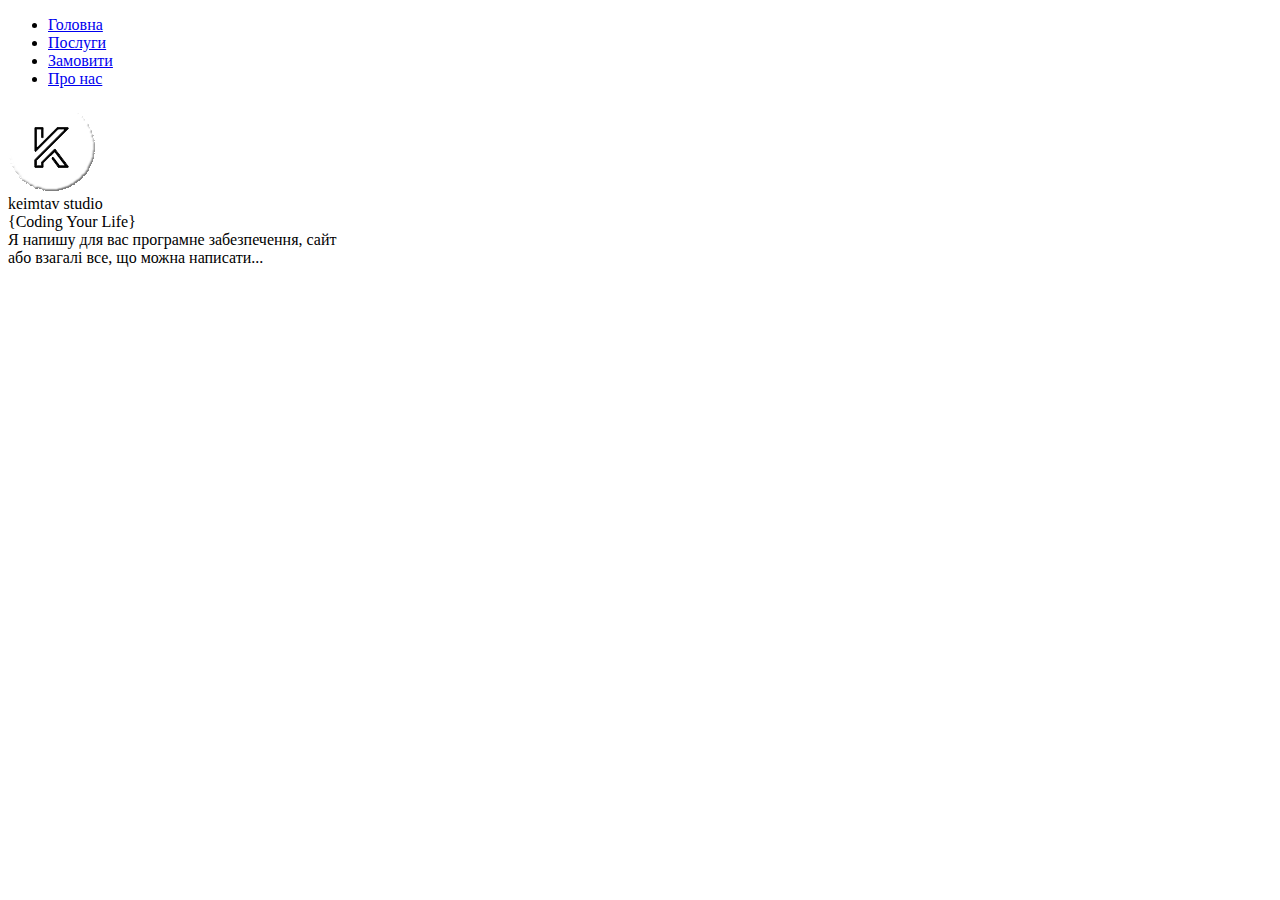
==== about.html @ 0e9e1ebb "commit #6" ====
<!DOCTYPE html>
<html lang = "ru">
<head>
    <meta charset = "UTF-8">
    <meta name = "viewport" content = "width=device-width, initial-scale=1.0">
    <link rel = "stylesheet" href = "css/about.css" type = "text/css">
    <link rel = "stylesheet" href = "css/media-queries/media-queries-about.css" type = "text/css">
    <link rel = "shortcut icon" href = "assets/images/favicon.png" type = "image/png">
    <title>keimtav - студія розробки</title>
</head>
<body>
  <header>
    <div class = "header-block">
      <nav class = "menu">
        <ul class = "ul-nav">
          <li class = "li-nav"><a href="#">Головна</a></li>
          <li class = "li-nav"><a href = "#">Послуги</a></li>
          <li class = "li-nav"><a href = "#">Замовити</a></li>
          <li class = "li-nav"><a href = "#">Про нас</a></li>
        </ul>
      </nav>
      <div class = "logo">
        <img src = "assets/images/logotype.png" alt = "Логотип студії">
      </div>
      <div id = "header-text">
        <span>keimtav studio</span>
      </div>
      <div class = "topline">
      </div>
    </div>
    </header>
    <main>
      <section>
        <div class = "main-text">
          <span id = "upper-main-text">{Coding Your Life}</span><br>
          <span id = "bottom-main-text">Я напишу для вас <span class = "colored-text">програмне забезпечення</span>, <span class = "colored-text">сайт</span> <br>або взагалі все, що можна написати...</span>
        </div>
      </section>
      <!--<section>
        <div class = "container">
          <div class = "titles">
            <h1>
              {coding your life}
            </h1>
          </div>
        </div>
      <div class = "main_text">
        Сайт, на якому, ви можете замовити <br>програмне забезпечення, сайт<br>або взагалі все, що можна написати...
      </div>
    </section>-->
  </main>
  <footer>
  </footer>
</body>
</html>
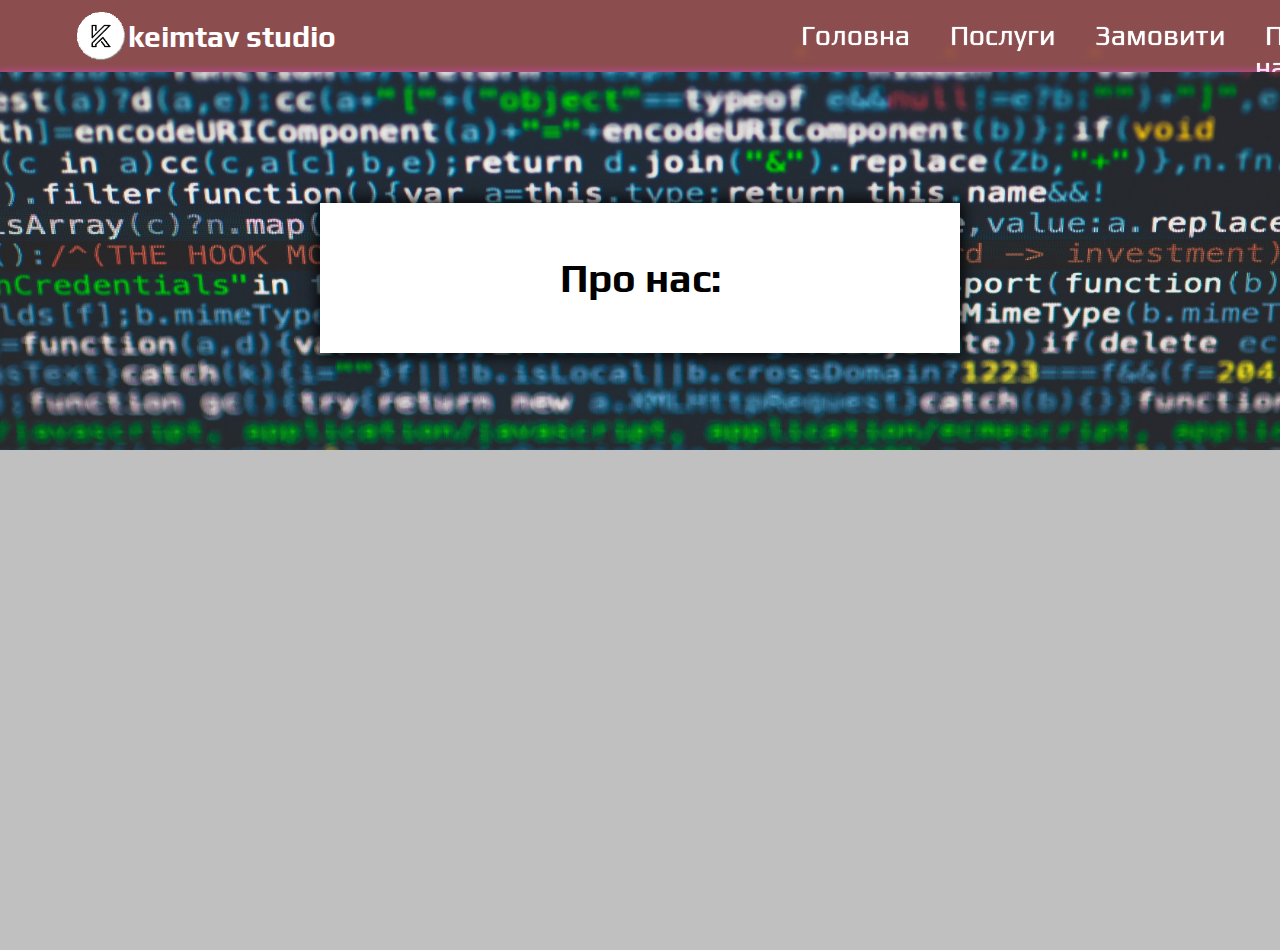
==== commit 7f143f9a: "commit #7" ====
--- a/about.html
+++ b/about.html
@@ -1,22 +1,22 @@
 <!DOCTYPE html>
 <html lang = "ru">
 <head>
-    <meta charset = "UTF-8">
-    <meta name = "viewport" content = "width=device-width, initial-scale=1.0">
-    <link rel = "stylesheet" href = "css/about.css" type = "text/css">
-    <link rel = "stylesheet" href = "css/media-queries/media-queries-about.css" type = "text/css">
-    <link rel = "shortcut icon" href = "assets/images/favicon.png" type = "image/png">
-    <title>keimtav - студія розробки</title>
+  <meta charset = "UTF-8">
+  <meta name = "viewport" content = "width=device-width, initial-scale=1.0">
+  <link rel = "stylesheet" href = "css/about.css" type = "text/css">
+  <link rel = "stylesheet" href = "css/media-queries/media-queries-about.css" type = "text/css">
+  <link rel = "shortcut icon" href = "assets/images/favicon.png" type = "image/png">
+  <title>keimtav - студія розробки</title>
 </head>
 <body>
   <header>
     <div class = "header-block">
       <nav class = "menu">
         <ul class = "ul-nav">
-          <li class = "li-nav"><a href="#">Головна</a></li>
-          <li class = "li-nav"><a href = "#">Послуги</a></li>
-          <li class = "li-nav"><a href = "#">Замовити</a></li>
-          <li class = "li-nav"><a href = "#">Про нас</a></li>
+          <li class = "li-nav"><a href="index.html">Головна</a></li>
+          <li class = "li-nav"><a href = "service.html">Послуги</a></li>
+          <li class = "li-nav"><a href = "order.html">Замовити</a></li>
+          <li class = "li-nav"><a href = "about.html">Про нас</a></li>
         </ul>
       </nav>
       <div class = "logo">
@@ -28,26 +28,29 @@
       <div class = "topline">
       </div>
     </div>
-    </header>
-    <main>
-      <section>
-        <div class = "main-text">
-          <span id = "upper-main-text">{Coding Your Life}</span><br>
-          <span id = "bottom-main-text">Я напишу для вас <span class = "colored-text">програмне забезпечення</span>, <span class = "colored-text">сайт</span> <br>або взагалі все, що можна написати...</span>
+  </header>
+  <main>
+    <section>
+      <div class = "back-image-block">
+        <div class = "header-text-about">
+          <span>Про нас:</span>
         </div>
-      </section>
-      <!--<section>
-        <div class = "container">
-          <div class = "titles">
-            <h1>
-              {coding your life}
-            </h1>
-          </div>
-        </div>
-      <div class = "main_text">
-        Сайт, на якому, ви можете замовити <br>програмне забезпечення, сайт<br>або взагалі все, що можна написати...
       </div>
-    </section>-->
+      <div class = "about-block">
+        <!--<article class = "about-text">
+          Моя студія пропонує Вам найкращі послуги нашого міста.
+          Я напишу вам веб-сайт, програмний додаток та інше за найкоротший час і за адекватну ціну.
+          Чому саме keimtav studio:
+          <ul>
+            <li>- висока якість продукту</li>
+            <li>- короткий час виконання роботи</li>
+            <li>- доступна і адекватна ціна</li>
+            <li>- великий досвід за плечима</li>
+            <li>- низка відгуків і рецензій</li>
+          </ul>
+        </article>-->
+      </div>
+    </section>
   </main>
   <footer>
   </footer>
--- a/css/about.css
+++ b/css/about.css
@@ -0,0 +1,150 @@
+* {
+  margin: 0;
+  padding: 0;
+}
+body {
+    background: url(../assets/images/main_bg.jpg);
+    background-size: cover;
+    background-attachment: fixed;
+  	background-repeat: no-repeat;
+  	color: white;
+}
+.header-block {
+  display: block;
+  position: sticky;
+  background-color: #8C4D4E;
+  width: 100%;
+  height: 75px;
+  top: 0%;
+}
+.menu {
+  display: block;
+  position: absolute;
+  left: 61%;
+  top: 12%;
+  height: 75px;
+  z-index: 1;
+}
+ul.ul-nav {
+  display: flex;
+  padding: 0;
+  justify-content: center;
+}
+li.li-nav {
+  padding: 10px;
+  list-style: none;
+}
+li.li-nav a {
+  text-decoration: none;
+  position: relative;
+  font-family: "Play-Regular";
+  font-size: 28px;
+  margin-left: 10px;
+  margin-right: 10px;
+  color: white;
+  text-shadow: 0px 0px 1px white;
+  transition: .2s;
+}
+li.li-nav a::before {
+	content: "";
+	width: 0;
+	height: 3px;
+	background-color: #FFAA00;
+  box-shadow: 0px 0px 10px 1px #FFAA00;
+	position: absolute;
+	top: 99.9%;
+	left: 0;
+	transition: .5s;
+	mix-blend-mode: multiply;
+}
+li.li-nav:hover a::before {
+	width: 100%;
+}
+li.li-nav a::before {
+	transition: .5s;
+	mix-blend-mode: multiply;
+}
+li.li-nav a:hover {
+  text-shadow: 0px 0px 5px white;
+  transition: .5s;
+}
+#header-text {
+  display: block;
+  position: absolute;
+  left: 10%;
+  top: 25%;
+}
+#header-text span {
+  font-family: "Play-Bold";
+  font-size: 30px;
+}
+.logo {
+  display: block;
+  position: absolute;
+  top: 16.5%;
+  left: 6%;
+}
+.logo img {
+  width: 55%;
+}
+.topline {
+  display: block;
+  position: absolute;
+  width: 100%;
+  height: 4px;
+  background-color: #F44AF4;
+  box-shadow: 0px 0px 10px 1px #F44AF4;
+  top: 100%;
+  z-index: 1;
+}
+.back-image-block {
+  display: block;
+  position: absolute;
+  width: 100%;
+  top: 8%;
+  height: 411px;
+  background: url(../assets/images/about-back-image.jpg) no-repeat;
+  background-position: center;
+  background-size: cover;
+}
+.header-text-about {
+  display: block;
+  position: absolute;
+  width: 50%;
+  background-color: white;
+  height: 150px;
+  top: 50%;
+  left: 50%;
+  box-shadow: 0px 0px 15px 2px black;
+  transform: translate(-50%, -50%);
+}
+.header-text-about span {
+  display: block;
+  position: absolute;
+  top: 50%;
+  left: 50%;
+  transform: translate(-50%, -50%);
+  color: black;
+  font-family: "Play-Bold";
+  font-size: 40px;
+}
+.about-block {
+  display: block;
+  position: absolute;
+  top: 50%;
+  width: 100%;
+  height: 500px;
+  background-color: silver;
+}
+@font-face {
+  font-family: "Play-Regular";
+	src: url("../assets/fonts/Play-Regular.ttf") format("truetype");
+	font-style: normal;
+	font-weight: normal;
+}
+@font-face {
+  font-family: "Play-Bold";
+	src: url("../assets/fonts/Play-Bold.ttf") format("truetype");
+	font-style: normal;
+	font-weight: normal;
+}
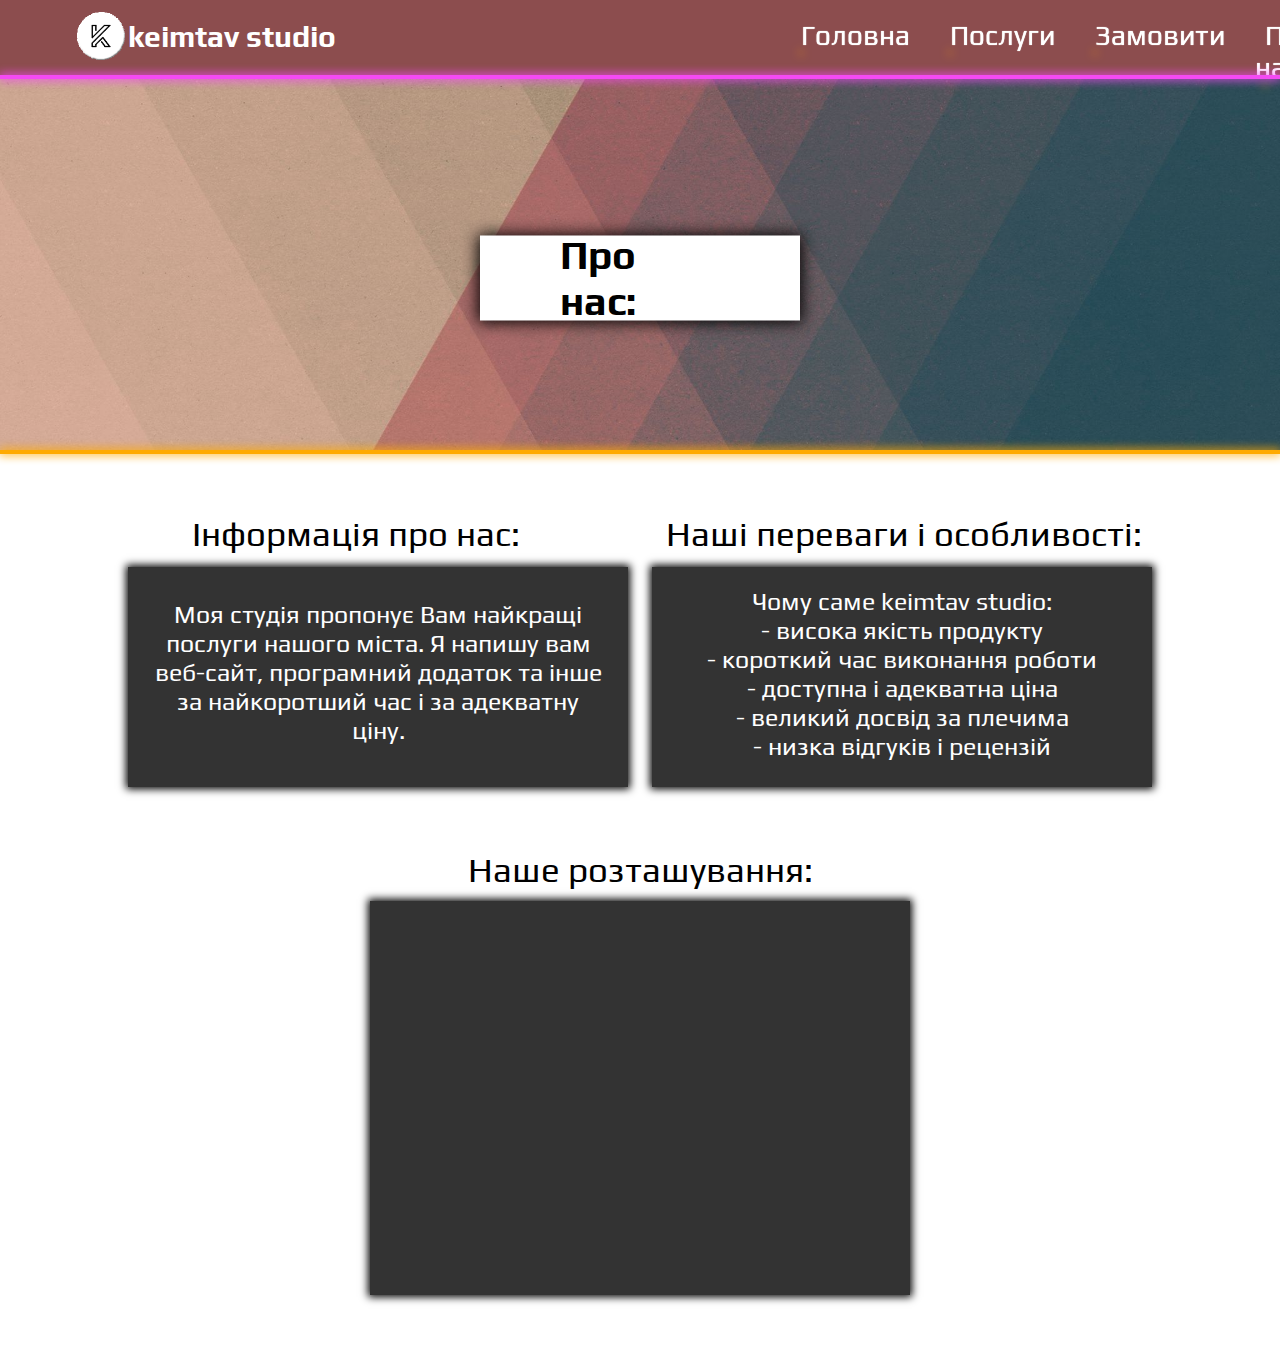
==== commit f524b9e9: "commit #8" ====
--- a/about.html
+++ b/about.html
@@ -37,18 +37,32 @@
         </div>
       </div>
       <div class = "about-block">
-        <!--<article class = "about-text">
-          Моя студія пропонує Вам найкращі послуги нашого міста.
-          Я напишу вам веб-сайт, програмний додаток та інше за найкоротший час і за адекватну ціну.
-          Чому саме keimtav studio:
-          <ul>
-            <li>- висока якість продукту</li>
-            <li>- короткий час виконання роботи</li>
-            <li>- доступна і адекватна ціна</li>
-            <li>- великий досвід за плечима</li>
-            <li>- низка відгуків і рецензій</li>
-          </ul>
-        </article>-->
+        <div class = "about-line">
+        </div>
+        <span id = "header-text-info">Інформація про нас:</span>
+        <div class = "about-text">
+          <article>
+            Моя студія пропонує Вам найкращі послуги нашого міста.
+            Я напишу вам веб-сайт, програмний додаток та інше за найкоротший час і за адекватну ціну.
+          </article>
+        </div>
+        <span id = "header-text-features">Наші переваги і особливості:</span>
+        <div class = "about-features">
+          <article class = "aboit-features-text">
+            Чому саме keimtav studio:
+            <ul class = about-features-ul>
+              <li>- висока якість продукту</li>
+              <li>- короткий час виконання роботи</li>
+              <li>- доступна і адекватна ціна</li>
+              <li>- великий досвід за плечима</li>
+              <li>- низка відгуків і рецензій</li>
+            </ul>
+          </article>
+        </div>
+        <span id = "header-map-location">Наше розташування:</span>
+        <div class = "map-location">
+          <iframe src="https://www.google.com/maps/embed?pb=!1m18!1m12!1m3!1d1067.9370875100544!2d30.522065343782902!3d50.459784914924285!2m3!1f0!2f0!3f0!3m2!1i1024!2i768!4f13.1!3m3!1m2!1s0x40d4ce46a355fd4f%3A0x9bb1b5375abbc47!2sGoogle%20Ukraine!5e0!3m2!1sru!2sua!4v1572490765099!5m2!1sru!2sua" width="500" height="350" frameborder="0" style="border:0;" allowfullscreen=""></iframe>
+        </div>
       </div>
     </section>
   </main>
--- a/css/about.css
+++ b/css/about.css
@@ -11,11 +11,12 @@
 }
 .header-block {
   display: block;
-  position: sticky;
+  position: fixed;
   background-color: #8C4D4E;
   width: 100%;
   height: 75px;
-  top: 0%;
+  top: 0;
+  z-index: 1;
 }
 .menu {
   display: block;
@@ -103,16 +104,13 @@
   width: 100%;
   top: 8%;
   height: 411px;
-  background: url(../assets/images/about-back-image.jpg) no-repeat;
-  background-position: center;
-  background-size: cover;
 }
 .header-text-about {
   display: block;
   position: absolute;
-  width: 50%;
+  width: 25%;
   background-color: white;
-  height: 150px;
+  height: 85px;
   top: 50%;
   left: 50%;
   box-shadow: 0px 0px 15px 2px black;
@@ -133,8 +131,92 @@
   position: absolute;
   top: 50%;
   width: 100%;
-  height: 500px;
-  background-color: silver;
+  height: 900px;
+  background-color: white;
+}
+.about-line {
+  display: block;
+  position: absolute;
+  width: 100%;
+  height: 4px;
+  background-color: #FFAA00;
+  box-shadow: 0px 0px 10px 1px #FFAA00;
+  top: 0;
+  z-index: 1;
+}
+.about-text {
+  display: block;
+  position: absolute;
+  width: 500px;
+  height: 220px;
+  top: 13%;
+  left: 10%;
+  background: rgba(0, 0, 0, 0.8);
+  box-shadow: 0px 0px 8px 2px black;
+}
+.about-text article {
+  text-align: center;
+  font-family: "Play-Regular";
+  font-size: 25px;
+  margin: 20px;
+  margin-top: 33px;
+}
+#header-text-info {
+  display: block;
+  position: absolute;
+  font-family: "Play-Regular";
+  font-size: 35px;
+  color: black;
+  top: 7%;
+  left: 15%;
+}
+.about-features {
+  display: block;
+  position: absolute;
+  width: 500px;
+  height: 220px;
+  top: 13%;
+  right: 10%;
+  background: rgba(0, 0, 0, 0.8);
+  box-shadow: 0px 0px 8px 2px black;
+}
+.about-features article {
+  text-align: center;
+  font-family: "Play-Regular";
+  font-size: 25px;
+  margin: 20px;
+}
+.about-features-ul {
+  list-style: none;
+}
+#header-text-features {
+  display: block;
+  position: absolute;
+  font-family: "Play-Regular";
+  font-size: 35px;
+  color: black;
+  top: 7%;
+  right: 10.8%;
+}
+#header-map-location {
+  display: block;
+  position: absolute;
+  top: 46.5%;
+  left: 50%;
+  transform: translate(-50%, -50%);
+  font-family: "Play-Regular";
+  font-size: 35px;
+  color: black;
+}
+.map-location {
+  display: block;
+  position: absolute;
+  top: 72%;
+  left: 50%;
+  transform: translate(-50%, -50%);
+  background: rgba(0, 0, 0, 0.8);
+  box-shadow: 0px 0px 8px 2px black;
+  padding: 20px;
 }
 @font-face {
   font-family: "Play-Regular";
